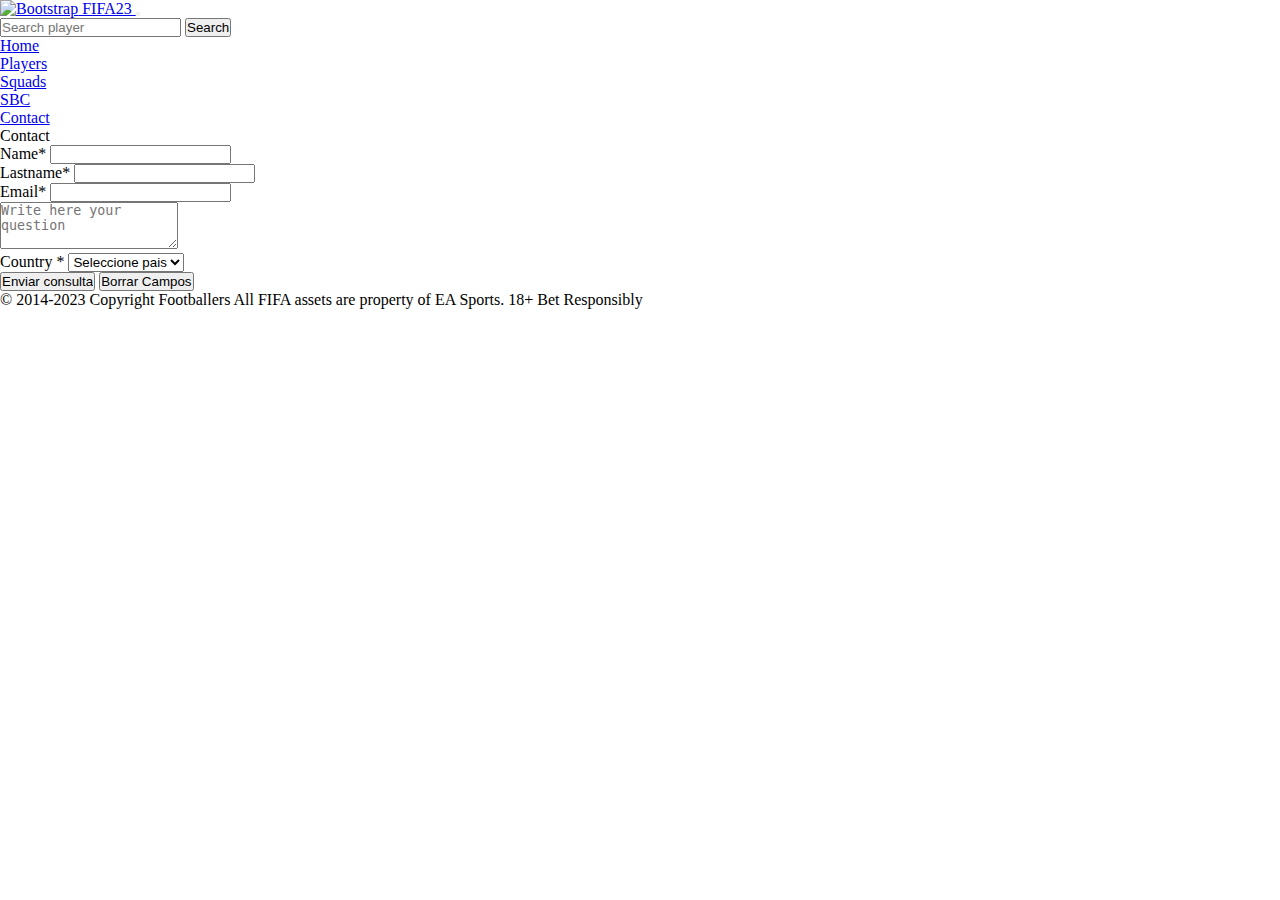
==== views/contact/contact.html @ 77e1256e "aplicando bootstrap a vistas restantes" ====
<!DOCTYPE html>
<html lang="en">
<head>
    <meta charset="UTF-8">
    <meta http-equiv="X-UA-Compatible" content="IE=edge">
    <meta name="viewport" content="width=device-width, initial-scale=1.0">
    <title>Footballers</title>
    <link href="https://cdn.jsdelivr.net/npm/bootstrap@5.3.0/dist/css/bootstrap.min.css" rel="stylesheet" integrity="sha384-9ndCyUaIbzAi2FUVXJi0CjmCapSmO7SnpJef0486qhLnuZ2cdeRhO02iuK6FUUVM" crossorigin="anonymous">
    <link rel="stylesheet" href="../../style/style.css">
</head>
<body>
    <header>
        <nav class="navbar navbar-expand-lg bg-black">
            <div class="container-fluid">
                <a class="navbar-brand text-light" href="#">
                    <img src="../../imagenes/logo.png" alt="Bootstrap" width="30" height="24" class="d-inline-block align-text-top">
                    FIFA23
                </a>            
                <button class="navbar-toggler bg-info" type="button" data-bs-toggle="collapse" data-bs-target="#navbarSupportedContent" aria-controls="navbarSupportedContent" aria-expanded="false" aria-label="Toggle navigation">
                    <span class="navbar-toggler-icon"></span>
                </button>
                <div class="collapse navbar-collapse" id="navbarSupportedContent">
                    <ul class="navbar-nav me-auto mb-2 mb-lg-0">
                        <li>
                            <form class="d-flex mx-4" role="search">
                                <input class="form-control me-2 bg-dark text-white" type="search" placeholder="Search player" aria-label="Search">
                                <button class="btn btn-info text-dark fw-bold" type="submit">Search</button>
                            </form>
                        </li>
                        <li class="nav-item">
                            <a class="nav-link active text-light" aria-current="page" href="../../index.html">Home</a>
                        </li>
                        <li class="nav-item">
                            <a class="nav-link text-light" href="../players/players.html">Players</a>
                        </li>
                        <li class="nav-item">
                            <a class="nav-link text-light" href="../squads/squads.html">Squads</a>
                        </li>
                        <li class="nav-item">
                            <a class="nav-link text-light" href="../sbc/sbc.html">SBC</a>
                        </li>
                        <li class="nav-item">
                            <a class="nav-link text-light" href="contact.html">Contact</a>
                        </li>
                    </ul>
                </div>
            </div>
        </nav>
    </header>
    <section class="container-fluid vh-100 min-vh100 w-100 bg-main">
        <div class="container-fluid py-5">
            <p class="h1 text-center text-info">Contact</p>
        </div>
        <form>
            <div class="container bg-dark text-white">
                <div class="text-center pt-5">
                    <div class="row ">
                        <div class="col-sm-6">
                            <label for="name" class="form-label">Name<span>*</span></label>
                            <input type="text" class="form-control" id="name" required>
                        </div>
                        <div class="col-sm-6">
                            <label for="lastname" class="form-label">Lastname<span>*</span></label>
                            <input type="text" class="form-control" id="lastname" required>
                        </div>
                    </div>
                    <div class="row ">
                        <div class="col-sm-6">
                            <label for="email" class="form-label">Email<span>*</span></label>
                            <input type="email" class="form-control" id="email"
                                aria-describedby="emailHelp" required>
                        </div>
                        <div class="col-sm-6 pt-4">
                            <textarea class="form-control" id="question" rows="3" required  placeholder="Write here your question"></textarea>
                        </div>
                    </div>
                    <div class="col-sm-6">
                        <label for="country">Country *</label>
                        <select name="" id="country" class="form-control">
                            <option selected disabled value="default">Seleccione pais</option>
                            <option value="arg">Argentina</option>
                            <option value="chi">Chile</option>
                            <option value="bra">Brasil</option>
                        </select>
                    </div>
                    <div class="container-fluid py-5 text-center">
                        <input type="submit" value="Enviar consulta" class="btn btn-info">
                        <input type="reset" value="Borrar Campos" class="btn btn-secondary">
                    </div>
        </form>
        </div>
        </div>
    </section>

    <div class="container-fluid bg-info py-2">
        <footer class="text-white text-center">© 2014-2023 Copyright Footballers All FIFA assets are property of EA Sports. 18+ Bet Responsibly</footer>
    </div>
    <script src="https://cdn.jsdelivr.net/npm/bootstrap@5.3.0/dist/js/bootstrap.bundle.min.js" integrity="sha384-geWF76RCwLtnZ8qwWowPQNguL3RmwHVBC9FhGdlKrxdiJJigb/j/68SIy3Te4Bkz" crossorigin="anonymous"></script>
</body>
</html>
---- style/style.css ----
* {
    margin: 0;
    padding: 0;
    box-sizing: border-box;
}

.bg-main{
    background-image: url(../imagenes/dark-fifa-bg-3.png);
}
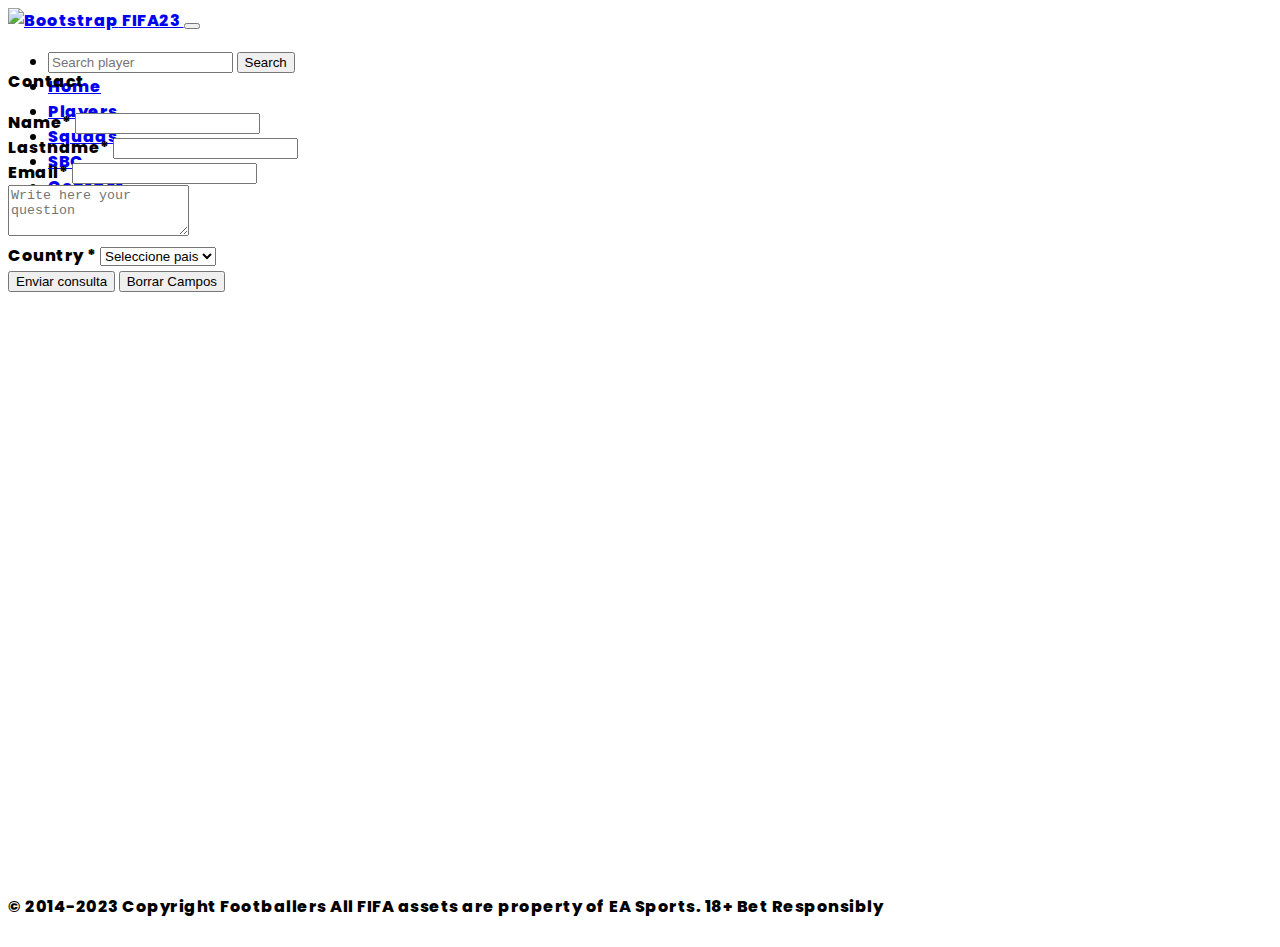
==== commit 06f3fc13: "haciendo responsive todas las vistas" ====
--- a/views/contact/contact.html
+++ b/views/contact/contact.html
@@ -1,100 +1,104 @@
 <!DOCTYPE html>
 <html lang="en">
-<head>
-    <meta charset="UTF-8">
-    <meta http-equiv="X-UA-Compatible" content="IE=edge">
-    <meta name="viewport" content="width=device-width, initial-scale=1.0">
-    <title>Footballers</title>
-    <link href="https://cdn.jsdelivr.net/npm/bootstrap@5.3.0/dist/css/bootstrap.min.css" rel="stylesheet" integrity="sha384-9ndCyUaIbzAi2FUVXJi0CjmCapSmO7SnpJef0486qhLnuZ2cdeRhO02iuK6FUUVM" crossorigin="anonymous">
-    <link rel="stylesheet" href="../../style/style.css">
-</head>
-<body>
-    <header>
-        <nav class="navbar navbar-expand-lg bg-black">
-            <div class="container-fluid">
-                <a class="navbar-brand text-light" href="#">
-                    <img src="../../imagenes/logo.png" alt="Bootstrap" width="30" height="24" class="d-inline-block align-text-top">
-                    FIFA23
-                </a>            
-                <button class="navbar-toggler bg-info" type="button" data-bs-toggle="collapse" data-bs-target="#navbarSupportedContent" aria-controls="navbarSupportedContent" aria-expanded="false" aria-label="Toggle navigation">
-                    <span class="navbar-toggler-icon"></span>
-                </button>
-                <div class="collapse navbar-collapse" id="navbarSupportedContent">
-                    <ul class="navbar-nav me-auto mb-2 mb-lg-0">
-                        <li>
-                            <form class="d-flex mx-4" role="search">
-                                <input class="form-control me-2 bg-dark text-white" type="search" placeholder="Search player" aria-label="Search">
-                                <button class="btn btn-info text-dark fw-bold" type="submit">Search</button>
-                            </form>
-                        </li>
-                        <li class="nav-item">
-                            <a class="nav-link active text-light" aria-current="page" href="../../index.html">Home</a>
-                        </li>
-                        <li class="nav-item">
-                            <a class="nav-link text-light" href="../players/players.html">Players</a>
-                        </li>
-                        <li class="nav-item">
-                            <a class="nav-link text-light" href="../squads/squads.html">Squads</a>
-                        </li>
-                        <li class="nav-item">
-                            <a class="nav-link text-light" href="../sbc/sbc.html">SBC</a>
-                        </li>
-                        <li class="nav-item">
-                            <a class="nav-link text-light" href="contact.html">Contact</a>
-                        </li>
-                    </ul>
+    <head>
+        <meta charset="UTF-8">
+        <meta http-equiv="X-UA-Compatible" content="IE=edge">
+        <meta name="viewport" content="width=device-width, initial-scale=1.0">
+        <link href="https://cdn.jsdelivr.net/npm/bootstrap@5.3.0/dist/css/bootstrap.min.css" rel="stylesheet" integrity="sha384-9ndCyUaIbzAi2FUVXJi0CjmCapSmO7SnpJef0486qhLnuZ2cdeRhO02iuK6FUUVM" crossorigin="anonymous">
+        <link rel="preconnect" href="https://fonts.googleapis.com">
+        <link rel="preconnect" href="https://fonts.gstatic.com" crossorigin>
+        <link href="https://fonts.googleapis.com/css2?family=Poppins:wght@100&display=swap" rel="stylesheet">
+        <link rel="stylesheet" href="../../sass/main.css">
+        <title>Footballers</title>
+    </head>
+    <body class="min-vh100 vh-100">
+        <header class="header">
+            <nav class="navbar navbar-expand-lg bg-black">
+                <div class="container-fluid">
+                    <a class="navbar-brand text-light" href="../../index.html">
+                        <img src="../../imagenes/logo.png" alt="Bootstrap" width="30" height="24" class="d-inline-block align-text-top">
+                        FIFA23
+                    </a>            
+                    <button class="navbar-toggler bg-info" type="button" data-bs-toggle="collapse" data-bs-target="#navbarSupportedContent" aria-controls="navbarSupportedContent" aria-expanded="false" aria-label="Toggle navigation">
+                        <span class="navbar-toggler-icon"></span>
+                    </button>
+                    <div class="collapse navbar-collapse" id="navbarSupportedContent">
+                        <ul class="navbar-nav me-auto mb-2 mb-lg-0">
+                            <li>
+                                <form class="d-flex mx-4" role="search">
+                                    <input class="form-control me-2 bg-dark text-white" type="search" placeholder="Search player" aria-label="Search">
+                                    <button class="btn btn-info text-dark fw-bold" type="submit">Search</button>
+                                </form>
+                            </li>
+                            <li class="nav-item">
+                                <a class="nav-link active text-light" aria-current="page" href="../../index.html">Home</a>
+                            </li>
+                            <li class="nav-item">
+                                <a class="nav-link text-light" href="../players/players.html">Players</a>
+                            </li>
+                            <li class="nav-item">
+                                <a class="nav-link text-light" href="../squads/squads.html">Squads</a>
+                            </li>
+                            <li class="nav-item">
+                                <a class="nav-link text-light" href="../sbc/sbc.html">SBC</a>
+                            </li>
+                            <li class="nav-item">
+                                <a class="nav-link text-light" href="contact.html">Contact</a>
+                            </li>
+                        </ul>
+                    </div>
                 </div>
+            </nav>
+        </header>
+        <section class="bg-main">
+            <div class="container-fluid py-5">
+                <p class="h1 text-center text-info">Contact</p>
             </div>
-        </nav>
-    </header>
-    <section class="container-fluid vh-100 min-vh100 w-100 bg-main">
-        <div class="container-fluid py-5">
-            <p class="h1 text-center text-info">Contact</p>
-        </div>
-        <form>
-            <div class="container bg-dark text-white">
-                <div class="text-center pt-5">
-                    <div class="row ">
-                        <div class="col-sm-6">
-                            <label for="name" class="form-label">Name<span>*</span></label>
-                            <input type="text" class="form-control" id="name" required>
+            <form>
+                <div class="container bg-dark text-white">
+                    <div class="text-center pt-5">
+                        <div class="row py-2">
+                            <div class="col-sm-6">
+                                <label for="name" class="form-label">Name<span>*</span></label>
+                                <input type="text" class="form-control" id="name" required>
+                            </div>
+                            <div class="col-sm-6">
+                                <label for="lastname" class="form-label">Lastname<span>*</span></label>
+                                <input type="text" class="form-control" id="lastname" required>
+                            </div>
                         </div>
-                        <div class="col-sm-6">
-                            <label for="lastname" class="form-label">Lastname<span>*</span></label>
-                            <input type="text" class="form-control" id="lastname" required>
+                        <div class="row py-2">
+                            <div class="col-sm-6">
+                                <label for="email" class="form-label">Email<span>*</span></label>
+                                <input type="email" class="form-control" id="email"
+                                    aria-describedby="emailHelp" required>
+                            </div>
+                            <div class="col-sm-6 pt-4">
+                                <textarea class="form-control" id="question" rows="3" required  placeholder="Write here your question"></textarea>
+                            </div>
+                        </div>
+                        <div class="row py-2">
+                            <div class="col-sm-6">
+                                <label for="country">Country *</label>
+                                <select name="" id="country" class="form-control">
+                                    <option selected disabled value="default">Seleccione pais</option>
+                                    <option value="arg">Argentina</option>
+                                    <option value="chi">Chile</option>
+                                    <option value="bra">Brasil</option>
+                                </select>
+                            </div>
+                        </div>
+                        <div class="container-fluid py-5 text-center">
+                            <input type="submit" value="Enviar consulta" class="btn btn-info text-white">
+                            <input type="reset" value="Borrar Campos" class="btn btn-secondary">
                         </div>
                     </div>
-                    <div class="row ">
-                        <div class="col-sm-6">
-                            <label for="email" class="form-label">Email<span>*</span></label>
-                            <input type="email" class="form-control" id="email"
-                                aria-describedby="emailHelp" required>
-                        </div>
-                        <div class="col-sm-6 pt-4">
-                            <textarea class="form-control" id="question" rows="3" required  placeholder="Write here your question"></textarea>
-                        </div>
-                    </div>
-                    <div class="col-sm-6">
-                        <label for="country">Country *</label>
-                        <select name="" id="country" class="form-control">
-                            <option selected disabled value="default">Seleccione pais</option>
-                            <option value="arg">Argentina</option>
-                            <option value="chi">Chile</option>
-                            <option value="bra">Brasil</option>
-                        </select>
-                    </div>
-                    <div class="container-fluid py-5 text-center">
-                        <input type="submit" value="Enviar consulta" class="btn btn-info">
-                        <input type="reset" value="Borrar Campos" class="btn btn-secondary">
-                    </div>
-        </form>
+                </div>
+            </form>
+        </section>
+        <div class="container-fluid bg-black container-footer">
+            <footer class="text-white text-center">© 2014-2023 Copyright Footballers All FIFA assets are property of EA Sports. 18+ Bet Responsibly</footer>
         </div>
-        </div>
-    </section>
-
-    <div class="container-fluid bg-info py-2">
-        <footer class="text-white text-center">© 2014-2023 Copyright Footballers All FIFA assets are property of EA Sports. 18+ Bet Responsibly</footer>
-    </div>
-    <script src="https://cdn.jsdelivr.net/npm/bootstrap@5.3.0/dist/js/bootstrap.bundle.min.js" integrity="sha384-geWF76RCwLtnZ8qwWowPQNguL3RmwHVBC9FhGdlKrxdiJJigb/j/68SIy3Te4Bkz" crossorigin="anonymous"></script>
-</body>
+        <script src="https://cdn.jsdelivr.net/npm/bootstrap@5.3.0/dist/js/bootstrap.bundle.min.js" integrity="sha384-geWF76RCwLtnZ8qwWowPQNguL3RmwHVBC9FhGdlKrxdiJJigb/j/68SIy3Te4Bkz" crossorigin="anonymous"></script>
+    </body>
 </html>--- a/sass/main.css
+++ b/sass/main.css
@@ -0,0 +1,67 @@
+body {
+  font-family: "Poppins", sans-serif;
+  font-weight: 800;
+  letter-spacing: 0.5px;
+}
+
+@media screen and (max-width: 768px) {
+  .container-footer {
+    min-height: 3vh;
+    font-size: 0.6em;
+    padding-top: 5px;
+  }
+  .bg-main {
+    background-image: url(../imagenes/dark-fifa-bg-3.png);
+    min-height: 91vh;
+  }
+  .header {
+    height: 6vh;
+  }
+}
+@media screen and (min-width: 769px) and (max-width: 1024px) {
+  .container-footer {
+    min-height: 3vh;
+    font-size: 0.75em;
+    padding-top: 5px;
+  }
+  .bg-main {
+    background-image: url(../imagenes/dark-fifa-bg-3.png);
+    min-height: 91vh;
+  }
+  .header {
+    height: 6vh;
+  }
+}
+@media screen and (min-width: 1025px) {
+  .container-footer {
+    min-height: 5vh;
+    font-size: 1em;
+    padding-top: 15px;
+  }
+  .bg-main {
+    background-image: url(../imagenes/dark-fifa-bg-3.png);
+    min-height: 90vh;
+  }
+  .header {
+    height: 5vh;
+  }
+}
+footer {
+  height: 100%;
+}
+
+#squadName::-moz-placeholder {
+  color: red;
+}
+
+#squadName::placeholder {
+  color: red;
+}
+
+#searchPlayer::-moz-placeholder {
+  color: white;
+}
+
+#searchPlayer::placeholder {
+  color: white;
+}/*# sourceMappingURL=main.css.map */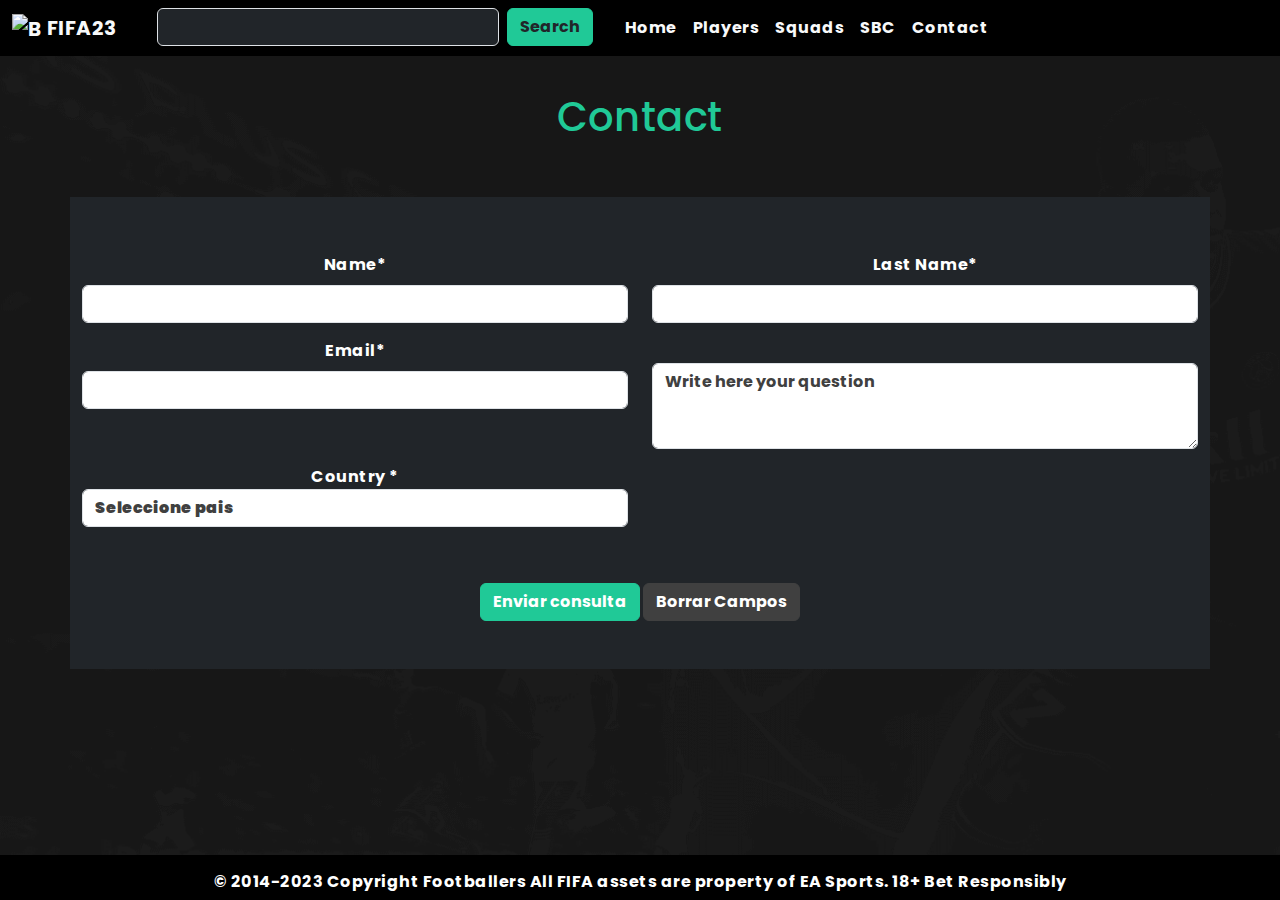
==== commit fd57daf3: "customizando bootstrap y haciendo paginas responsive" ====
--- a/views/contact/contact.html
+++ b/views/contact/contact.html
@@ -1,104 +1,111 @@
 <!DOCTYPE html>
 <html lang="en">
-    <head>
-        <meta charset="UTF-8">
-        <meta http-equiv="X-UA-Compatible" content="IE=edge">
-        <meta name="viewport" content="width=device-width, initial-scale=1.0">
-        <link href="https://cdn.jsdelivr.net/npm/bootstrap@5.3.0/dist/css/bootstrap.min.css" rel="stylesheet" integrity="sha384-9ndCyUaIbzAi2FUVXJi0CjmCapSmO7SnpJef0486qhLnuZ2cdeRhO02iuK6FUUVM" crossorigin="anonymous">
-        <link rel="preconnect" href="https://fonts.googleapis.com">
-        <link rel="preconnect" href="https://fonts.gstatic.com" crossorigin>
-        <link href="https://fonts.googleapis.com/css2?family=Poppins:wght@100&display=swap" rel="stylesheet">
-        <link rel="stylesheet" href="../../sass/main.css">
-        <title>Footballers</title>
-    </head>
-    <body class="min-vh100 vh-100">
-        <header class="header">
-            <nav class="navbar navbar-expand-lg bg-black">
-                <div class="container-fluid">
-                    <a class="navbar-brand text-light" href="../../index.html">
-                        <img src="../../imagenes/logo.png" alt="Bootstrap" width="30" height="24" class="d-inline-block align-text-top">
-                        FIFA23
-                    </a>            
-                    <button class="navbar-toggler bg-info" type="button" data-bs-toggle="collapse" data-bs-target="#navbarSupportedContent" aria-controls="navbarSupportedContent" aria-expanded="false" aria-label="Toggle navigation">
-                        <span class="navbar-toggler-icon"></span>
-                    </button>
-                    <div class="collapse navbar-collapse" id="navbarSupportedContent">
-                        <ul class="navbar-nav me-auto mb-2 mb-lg-0">
-                            <li>
-                                <form class="d-flex mx-4" role="search">
-                                    <input class="form-control me-2 bg-dark text-white" type="search" placeholder="Search player" aria-label="Search">
-                                    <button class="btn btn-info text-dark fw-bold" type="submit">Search</button>
-                                </form>
-                            </li>
-                            <li class="nav-item">
-                                <a class="nav-link active text-light" aria-current="page" href="../../index.html">Home</a>
-                            </li>
-                            <li class="nav-item">
-                                <a class="nav-link text-light" href="../players/players.html">Players</a>
-                            </li>
-                            <li class="nav-item">
-                                <a class="nav-link text-light" href="../squads/squads.html">Squads</a>
-                            </li>
-                            <li class="nav-item">
-                                <a class="nav-link text-light" href="../sbc/sbc.html">SBC</a>
-                            </li>
-                            <li class="nav-item">
-                                <a class="nav-link text-light" href="contact.html">Contact</a>
-                            </li>
-                        </ul>
+
+<head>
+    <meta charset="UTF-8">
+    <meta http-equiv="X-UA-Compatible" content="IE=edge">
+    <meta name="viewport" content="width=device-width, initial-scale=1.0">
+    <link rel="preconnect" href="https://fonts.googleapis.com">
+    <link rel="preconnect" href="https://fonts.gstatic.com" crossorigin>
+    <link href="https://fonts.googleapis.com/css2?family=Poppins:wght@100&display=swap" rel="stylesheet">
+    <link rel="stylesheet" href="../../sass/main.css">
+    <title>Footballers</title>
+</head>
+
+<body class="min-vh100 vh-100">
+    <header class="header">
+        <nav class="navbar navbar-expand-lg bg-black">
+            <div class="container-fluid">
+                <a class="navbar-brand text-light" href="../../index.html">
+                    <img src="../../imagenes/logo.png" alt="Bootstrap" width="30" height="24"
+                        class="d-inline-block align-text-top">
+                    FIFA23
+                </a>
+                <button class="navbar-toggler bg-primary" type="button" data-bs-toggle="collapse"
+                    data-bs-target="#navbarSupportedContent" aria-controls="navbarSupportedContent"
+                    aria-expanded="false" aria-label="Toggle navigation">
+                    <span class="navbar-toggler-icon"></span>
+                </button>
+                <div class="collapse navbar-collapse" id="navbarSupportedContent">
+                    <ul class="navbar-nav me-auto mb-2 mb-lg-0">
+                        <li>
+                            <form class="d-flex mx-4" role="search">
+                                <input class="form-control me-2 bg-dark text-white" type="search"
+                                    placeholder="Search player" aria-label="Search">
+                                <button class="btn btn-primary text-dark fw-bold" type="submit">Search</button>
+                            </form>
+                        </li>
+                        <li class="nav-item">
+                            <a class="nav-link active text-light" aria-current="page" href="../../index.html">Home</a>
+                        </li>
+                        <li class="nav-item">
+                            <a class="nav-link text-light" href="../players/players.html">Players</a>
+                        </li>
+                        <li class="nav-item">
+                            <a class="nav-link text-light" href="../squads/squads.html">Squads</a>
+                        </li>
+                        <li class="nav-item">
+                            <a class="nav-link text-light" href="../sbc/sbc.html">SBC</a>
+                        </li>
+                        <li class="nav-item">
+                            <a class="nav-link text-light" href="contact.html">Contact</a>
+                        </li>
+                    </ul>
+                </div>
+            </div>
+        </nav>
+    </header>
+    <section class="bg-main">
+        <div class="container-fluid py-5">
+            <p class="h1 text-center text-primary">Contact</p>
+        </div>
+        <form>
+            <div class="container bg-dark text-white">
+                <div class="text-center pt-5">
+                    <div class="row py-2">
+                        <div class="col-sm-6">
+                            <label for="name" class="form-label">Name<span>*</span></label>
+                            <input type="text" class="form-control" id="name" required>
+                        </div>
+                        <div class="col-sm-6">
+                            <label for="lastname" class="form-label">Last Name<span>*</span></label>
+                            <input type="text" class="form-control" id="lastname" required>
+                        </div>
+                    </div>
+                    <div class="row py-2">
+                        <div class="col-sm-6">
+                            <label for="email" class="form-label">Email<span>*</span></label>
+                            <input type="email" class="form-control" id="email" aria-describedby="emailHelp" required>
+                        </div>
+                        <div class="col-sm-6 pt-4">
+                            <textarea class="form-control btn-placeholder" id="question" rows="3" required
+                                placeholder="Write here your question"></textarea>
+                        </div>
+                    </div>
+                    <div class="row py-2">
+                        <div class="col-sm-6">
+                            <label for="country">Country *</label>
+                            <select name="" id="country" class="form-control text-secondary select-custom">
+                                <option selected disabled value="default">Seleccione pais</option>
+                                <option value="arg">Argentina</option>
+                                <option value="chi">Chile</option>
+                                <option value="bra">Brasil</option>
+                            </select>
+                        </div>
+                    </div>
+                    <div class="container-fluid py-5 text-center">
+                        <input type="submit" value="Enviar consulta" class="btn btn-primary text-white btn-bold">
+                        <input type="reset" value="Borrar Campos" class="btn btn-secondary btn-bold">
                     </div>
                 </div>
-            </nav>
-        </header>
-        <section class="bg-main">
-            <div class="container-fluid py-5">
-                <p class="h1 text-center text-info">Contact</p>
             </div>
-            <form>
-                <div class="container bg-dark text-white">
-                    <div class="text-center pt-5">
-                        <div class="row py-2">
-                            <div class="col-sm-6">
-                                <label for="name" class="form-label">Name<span>*</span></label>
-                                <input type="text" class="form-control" id="name" required>
-                            </div>
-                            <div class="col-sm-6">
-                                <label for="lastname" class="form-label">Lastname<span>*</span></label>
-                                <input type="text" class="form-control" id="lastname" required>
-                            </div>
-                        </div>
-                        <div class="row py-2">
-                            <div class="col-sm-6">
-                                <label for="email" class="form-label">Email<span>*</span></label>
-                                <input type="email" class="form-control" id="email"
-                                    aria-describedby="emailHelp" required>
-                            </div>
-                            <div class="col-sm-6 pt-4">
-                                <textarea class="form-control" id="question" rows="3" required  placeholder="Write here your question"></textarea>
-                            </div>
-                        </div>
-                        <div class="row py-2">
-                            <div class="col-sm-6">
-                                <label for="country">Country *</label>
-                                <select name="" id="country" class="form-control">
-                                    <option selected disabled value="default">Seleccione pais</option>
-                                    <option value="arg">Argentina</option>
-                                    <option value="chi">Chile</option>
-                                    <option value="bra">Brasil</option>
-                                </select>
-                            </div>
-                        </div>
-                        <div class="container-fluid py-5 text-center">
-                            <input type="submit" value="Enviar consulta" class="btn btn-info text-white">
-                            <input type="reset" value="Borrar Campos" class="btn btn-secondary">
-                        </div>
-                    </div>
-                </div>
-            </form>
-        </section>
-        <div class="container-fluid bg-black container-footer">
-            <footer class="text-white text-center">© 2014-2023 Copyright Footballers All FIFA assets are property of EA Sports. 18+ Bet Responsibly</footer>
-        </div>
-        <script src="https://cdn.jsdelivr.net/npm/bootstrap@5.3.0/dist/js/bootstrap.bundle.min.js" integrity="sha384-geWF76RCwLtnZ8qwWowPQNguL3RmwHVBC9FhGdlKrxdiJJigb/j/68SIy3Te4Bkz" crossorigin="anonymous"></script>
-    </body>
+        </form>
+    </section>
+    <div class="container-fluid bg-black container-footer">
+        <footer class="text-white text-center">© 2014-2023 Copyright Footballers All FIFA assets are property of EA
+            Sports. 18+ Bet Responsibly</footer>
+    </div>
+    <script src="../../bootstrap/dist/js/bootstrap.js"></script>
+</body>
+
 </html>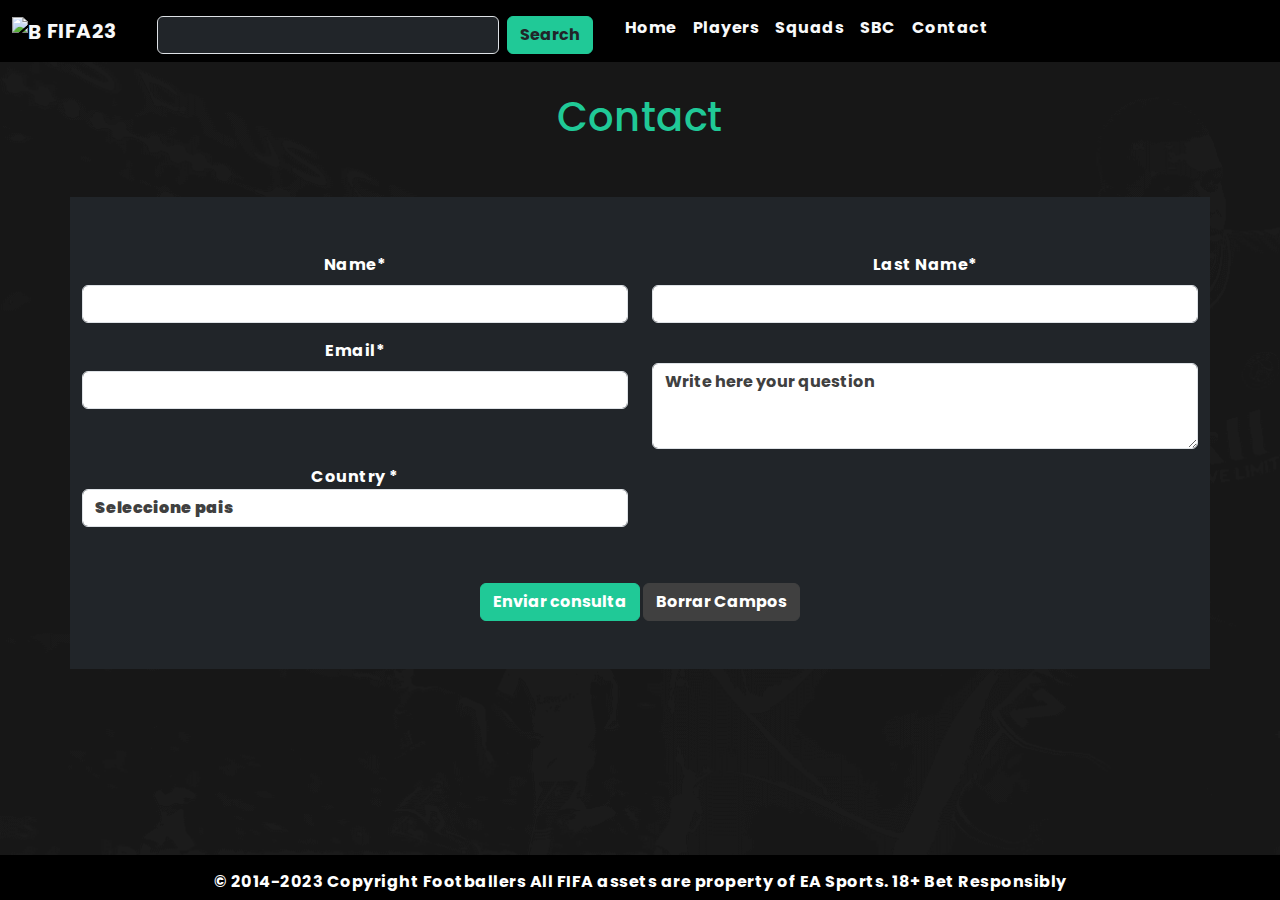
==== commit befa5ab0: "mejorando estilos y optimizando codigo sass" ====
--- a/views/contact/contact.html
+++ b/views/contact/contact.html
@@ -5,6 +5,9 @@
     <meta charset="UTF-8">
     <meta http-equiv="X-UA-Compatible" content="IE=edge">
     <meta name="viewport" content="width=device-width, initial-scale=1.0">
+    <meta name="description" content="Explore and filter FIFA 23 Ultimate Team Players and Ratings">
+    <meta name="author" content="Footballers">
+    <meta name="keywords" content="FIFA, FIFA23, FUTDRAFT, SBC, Football, Footballers, FUT23"/>
     <link rel="preconnect" href="https://fonts.googleapis.com">
     <link rel="preconnect" href="https://fonts.gstatic.com" crossorigin>
     <link href="https://fonts.googleapis.com/css2?family=Poppins:wght@100&display=swap" rel="stylesheet">
@@ -28,7 +31,7 @@
                 </button>
                 <div class="collapse navbar-collapse" id="navbarSupportedContent">
                     <ul class="navbar-nav me-auto mb-2 mb-lg-0">
-                        <li>
+                        <li class="pt-2">
                             <form class="d-flex mx-4" role="search">
                                 <input class="form-control me-2 bg-dark text-white" type="search"
                                     placeholder="Search player" aria-label="Search">
